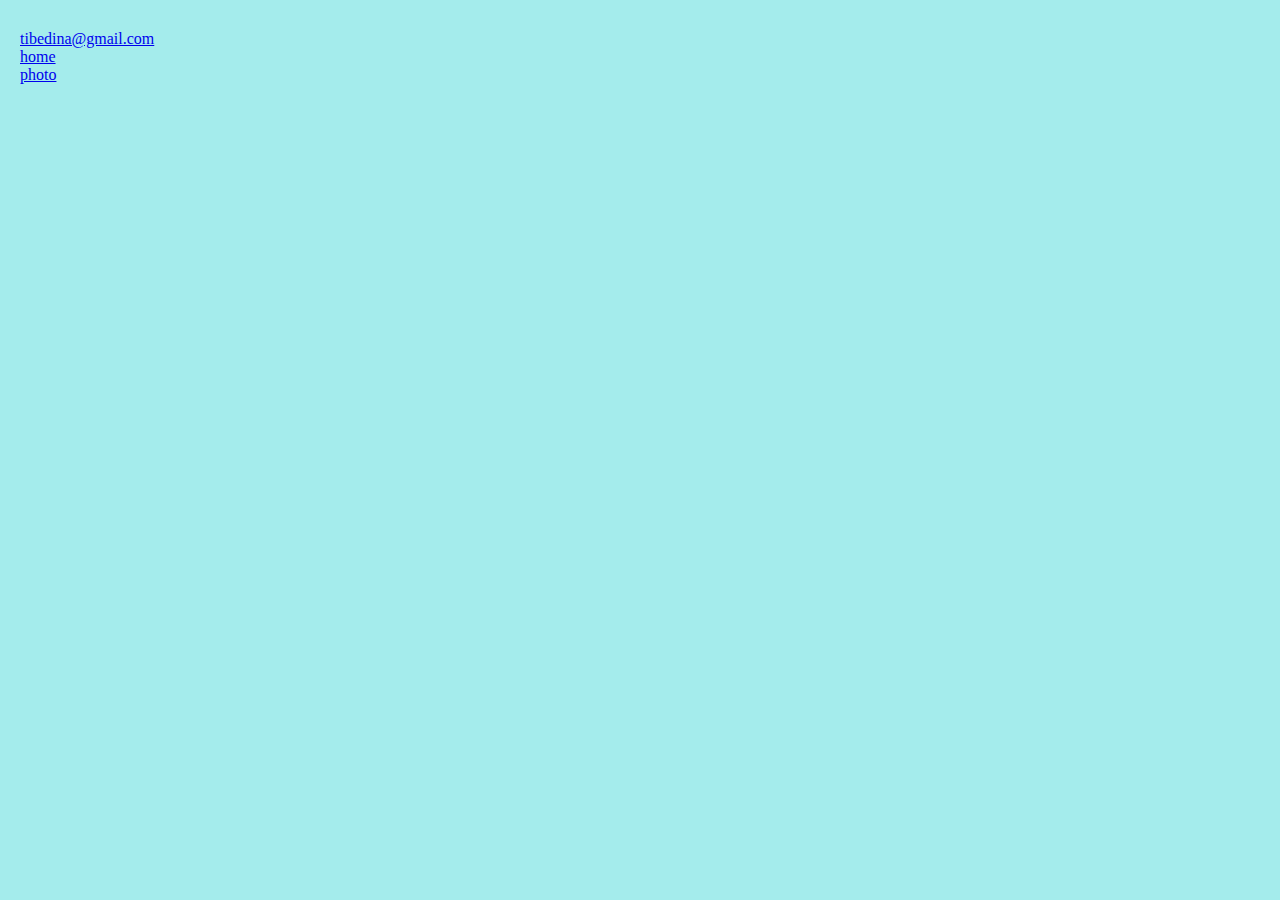
==== contact.html @ abce52eb "Create: index.html, photo.html, contact.html, css" ====
<!DOCTYPE html>
<html lang="en">
  <head>
    <meta charset="UTF-8" />
    <meta http-equiv="X-UA-Compatible" content="IE=edge" />
    <meta name="viewport" content="width=device-width, initial-scale=1.0" />
    <title>Contact</title>
    <link rel="stylesheet" href="/src/style.css" />
  </head>
  <body>
    <a href="mailto:tibedina@gmail.com">tibedina@gmail.com</a>

    <div class="home">
      <a href="/">home</a>
    </div>
    <div class="photo">
      <a href="/photo.html">photo</a>
    </div>
  </body>
</html>
---- src/style.css ----
body {
  background-color: rgb(164, 236, 236);
  margin: 30px 20px;
}
h1 {
  text-align: center;
}
h2 {
  text-align: center;
}
p {
  text-align: justify;
}
li {
  color: rgb(17, 69, 243);
}
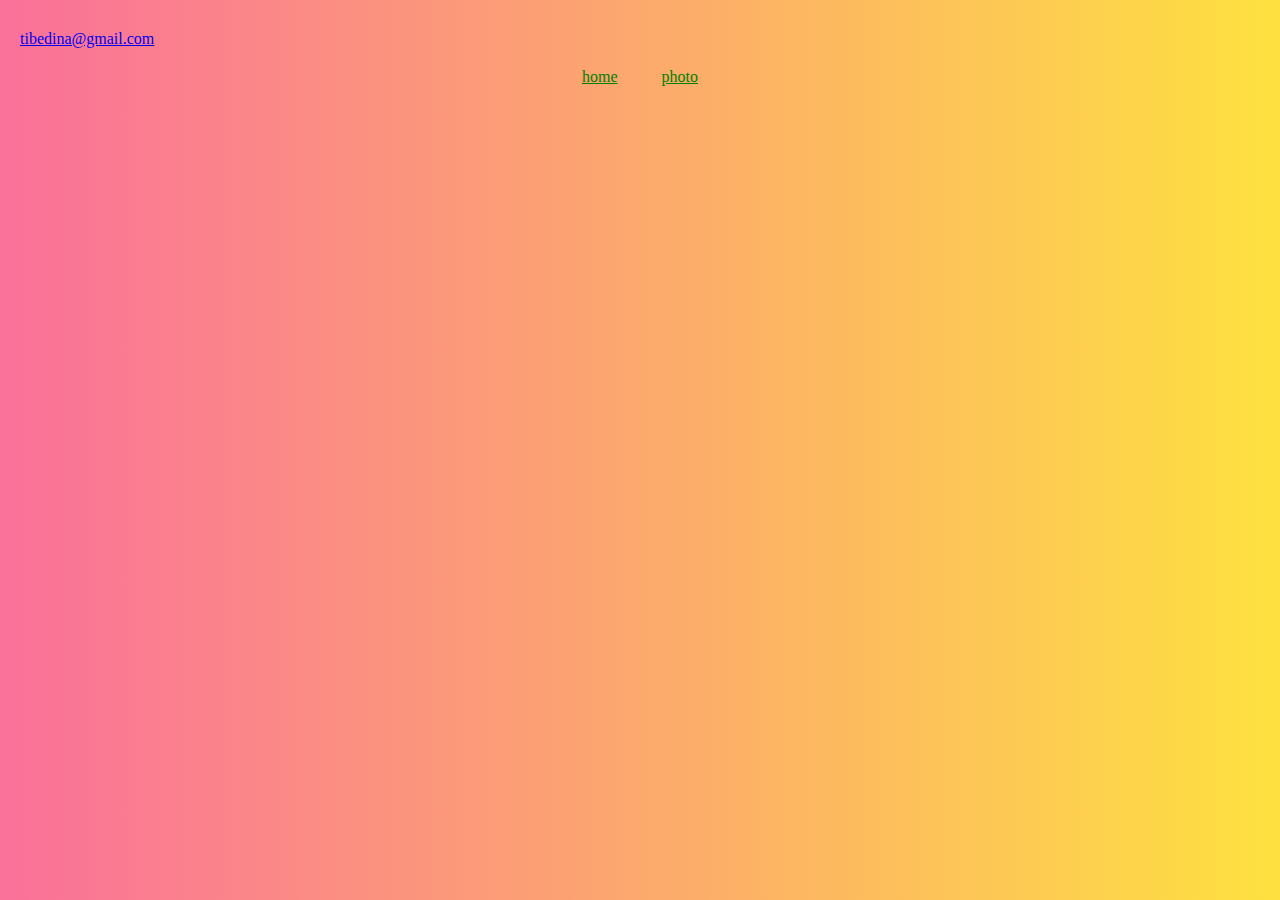
==== commit 130c9215: "added footer and style  css" ====
--- a/contact.html
+++ b/contact.html
@@ -10,11 +10,9 @@
   <body>
     <a href="mailto:tibedina@gmail.com">tibedina@gmail.com</a>
 
-    <div class="home">
+    <footer>
       <a href="/">home</a>
-    </div>
-    <div class="photo">
       <a href="/photo.html">photo</a>
-    </div>
+    </footer>
   </body>
 </html>
--- a/src/style.css
+++ b/src/style.css
@@ -1,5 +1,5 @@
 body {
-  background-color: rgb(164, 236, 236);
+  background-image: linear-gradient(to right, #fa709a 0%, #fee140 100%);
   margin: 30px 20px;
 }
 h1 {
@@ -12,5 +12,19 @@
   text-align: justify;
 }
 li {
-  color: rgb(17, 69, 243);
+  color: rgb(235, 6, 178);
 }
+img {
+  display: block;
+  border-radius: 4px;
+}
+footer {
+  display: block;
+  margin: 20px 10px;
+
+  text-align: center;
+}
+footer a {
+  margin: 20px;
+  color: green;
+}
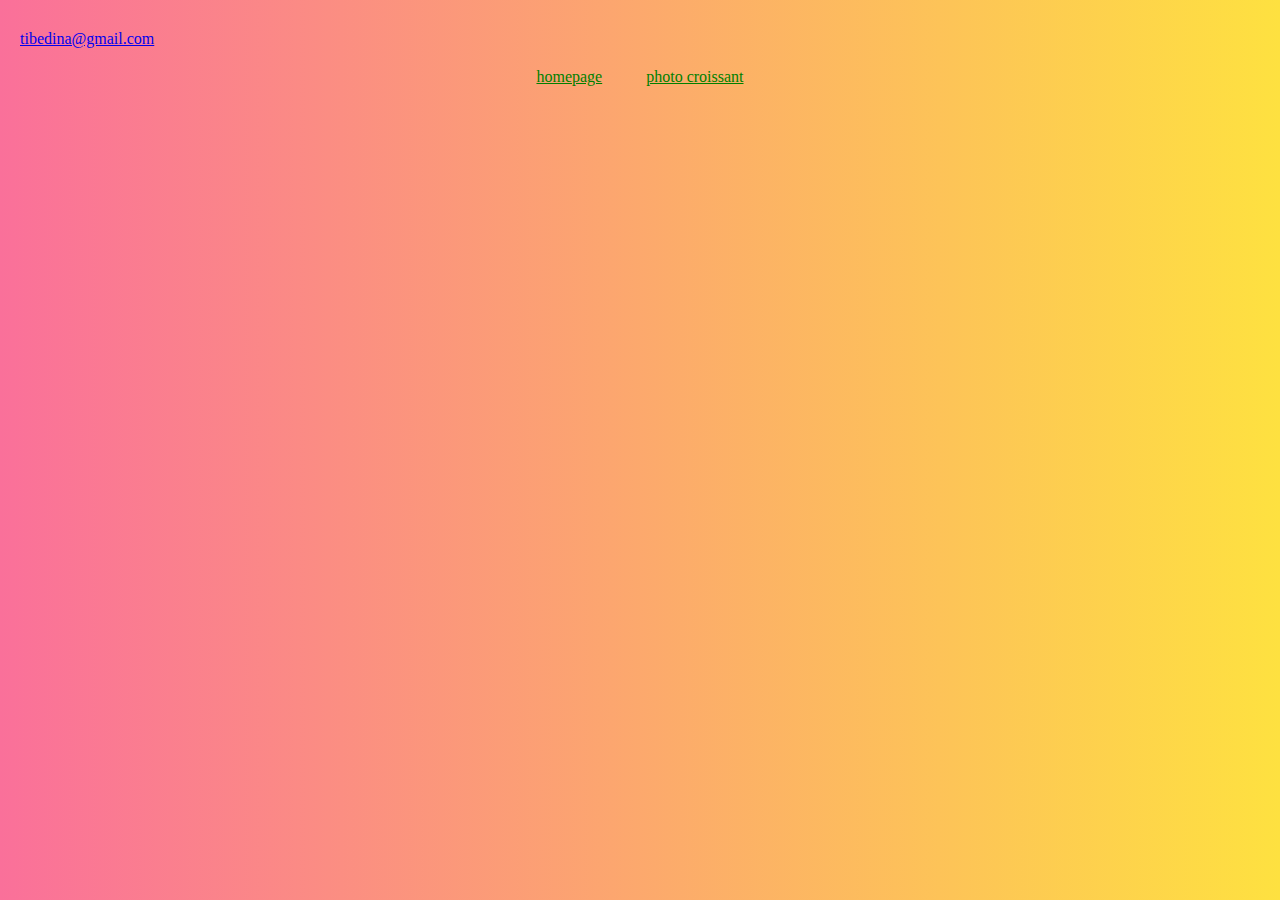
==== commit c8e1bfce: "SEO frendly" ====
--- a/contact.html
+++ b/contact.html
@@ -4,15 +4,15 @@
     <meta charset="UTF-8" />
     <meta http-equiv="X-UA-Compatible" content="IE=edge" />
     <meta name="viewport" content="width=device-width, initial-scale=1.0" />
-    <title>Contact</title>
+    <title>Contact to by croissants</title>
     <link rel="stylesheet" href="/src/style.css" />
   </head>
   <body>
-    <a href="mailto:tibedina@gmail.com">tibedina@gmail.com</a>
+    <a href="mailto:tibedina@gmail.com" title="email to contact">tibedina@gmail.com</a>
 
     <footer>
-      <a href="/">home</a>
-      <a href="/photo.html">photo</a>
+      <a href="/" title="back to homepage">homepage</a>
+      <a href="/photo.html" title="photo pretty croissant">photo croissant</a>
     </footer>
   </body>
 </html>
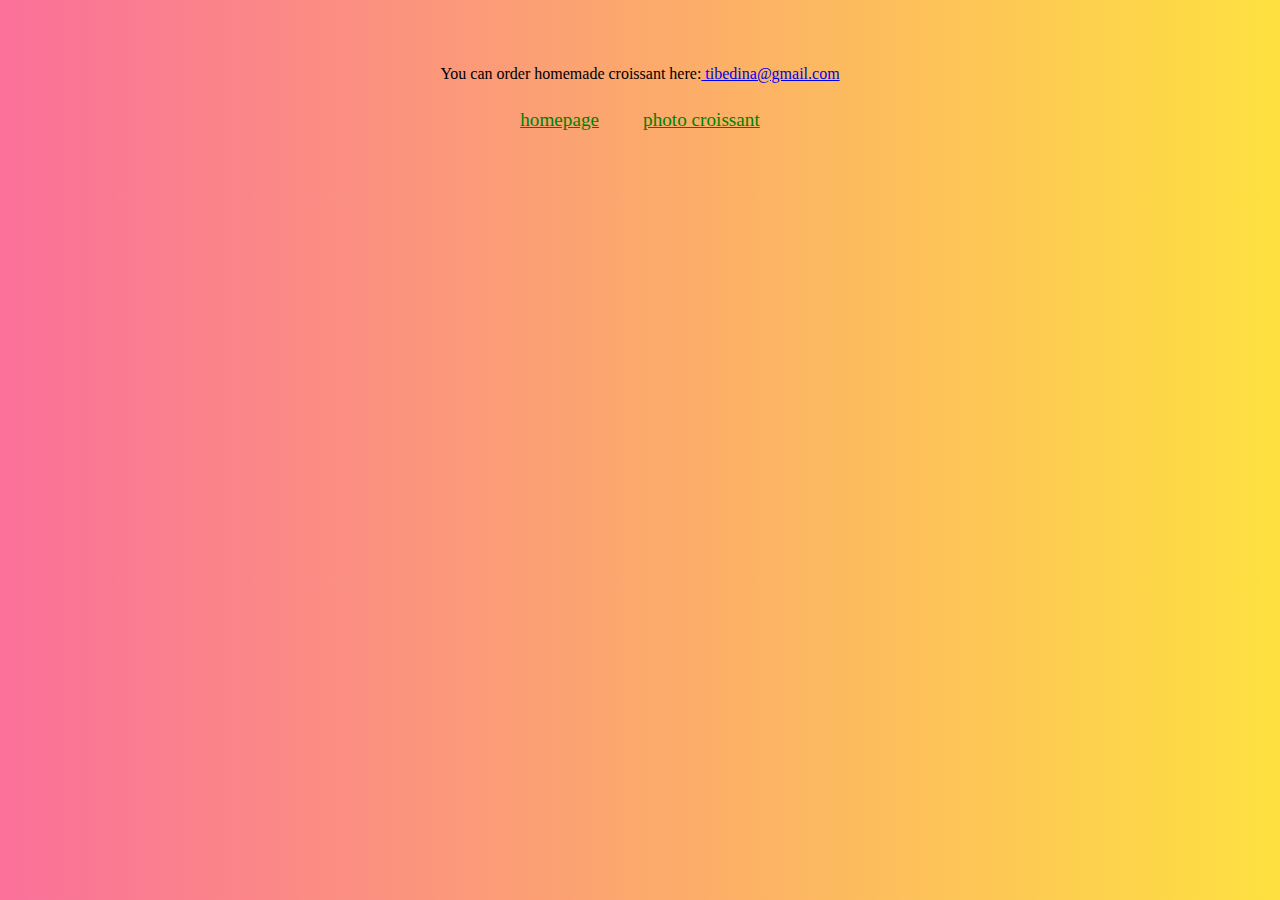
==== commit bb277233: "added photo" ====
--- a/contact.html
+++ b/contact.html
@@ -8,7 +8,16 @@
     <link rel="stylesheet" href="/src/style.css" />
   </head>
   <body>
-    <a href="mailto:tibedina@gmail.com" title="email to contact">tibedina@gmail.com</a>
+    <div class="contact">
+      <p>
+        You can order homemade croissant here:<a
+          href="mailto:tibedina@gmail.com"
+          title="email to contact"
+        >
+          tibedina@gmail.com</a
+        >
+      </p>
+    </div>
 
     <footer>
       <a href="/" title="back to homepage">homepage</a>
--- a/src/style.css
+++ b/src/style.css
@@ -1,4 +1,5 @@
 body {
+  padding: 1% 15%;
   background-image: linear-gradient(to right, #fa709a 0%, #fee140 100%);
   margin: 30px 20px;
 }
@@ -6,25 +7,36 @@
   text-align: center;
 }
 h2 {
-  text-align: center;
+  text-align: left;
 }
-p {
+p,
+li {
   text-align: justify;
+  line-height: 30px;
 }
-li {
-  color: rgb(235, 6, 178);
-}
+
 img {
   display: block;
-  border-radius: 4px;
+  border-radius: 10px;
+  margin: 50px auto;
 }
 footer {
-  display: block;
   margin: 20px 10px;
-
   text-align: center;
 }
 footer a {
   margin: 20px;
   color: green;
+  font-size: larger;
 }
+.contact p {
+  display: block;
+  text-align: center;
+}
+.image-scroll {
+  overflow-y: scroll;
+  height: 600px;
+}
+img {
+  width: 60%;
+}
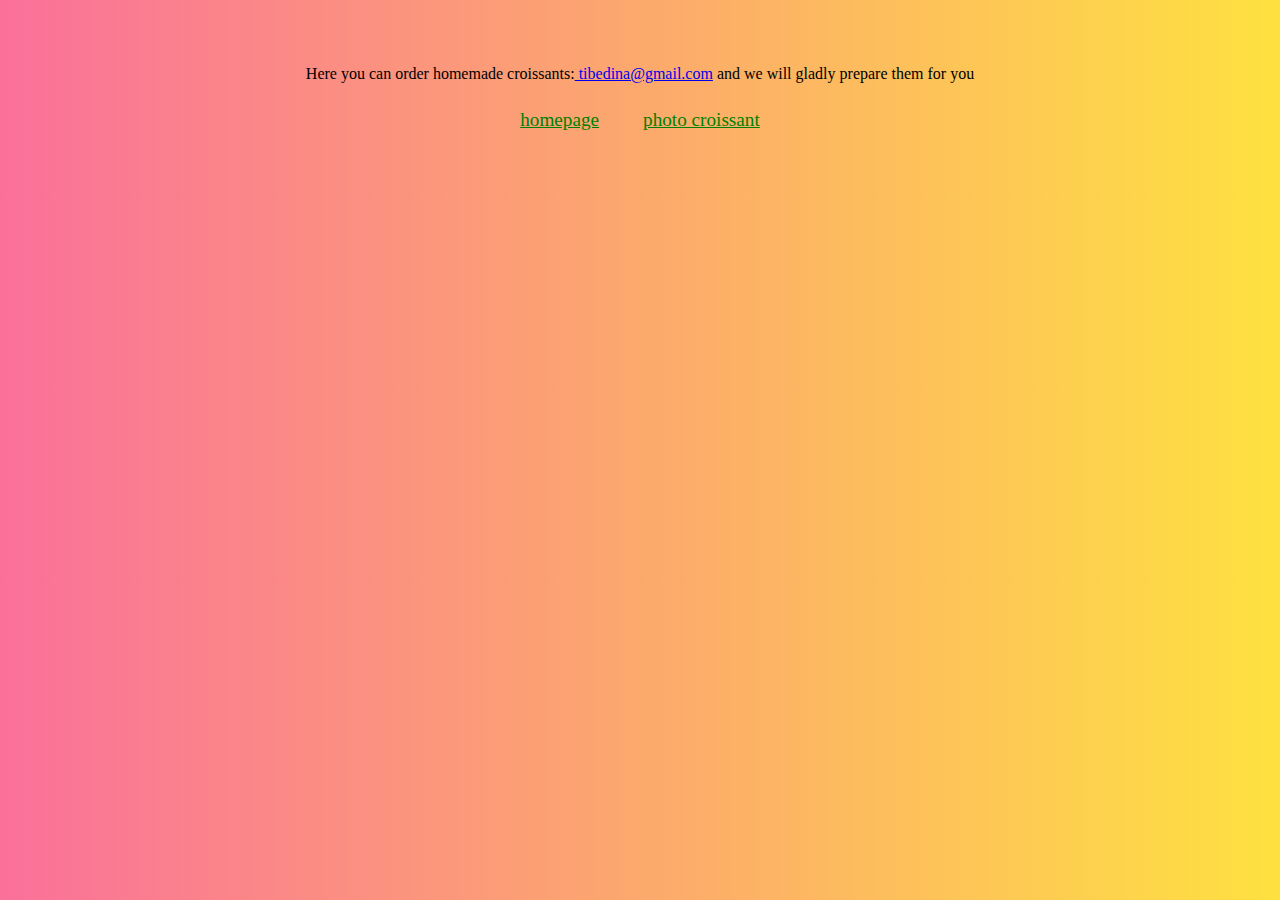
==== commit 9550ac53: "changed contact text" ====
--- a/contact.html
+++ b/contact.html
@@ -10,12 +10,13 @@
   <body>
     <div class="contact">
       <p>
-        You can order homemade croissant here:<a
+        Here you can order homemade croissants:<a
           href="mailto:tibedina@gmail.com"
           title="email to contact"
         >
           tibedina@gmail.com</a
         >
+        and we will gladly prepare them for you
       </p>
     </div>
 
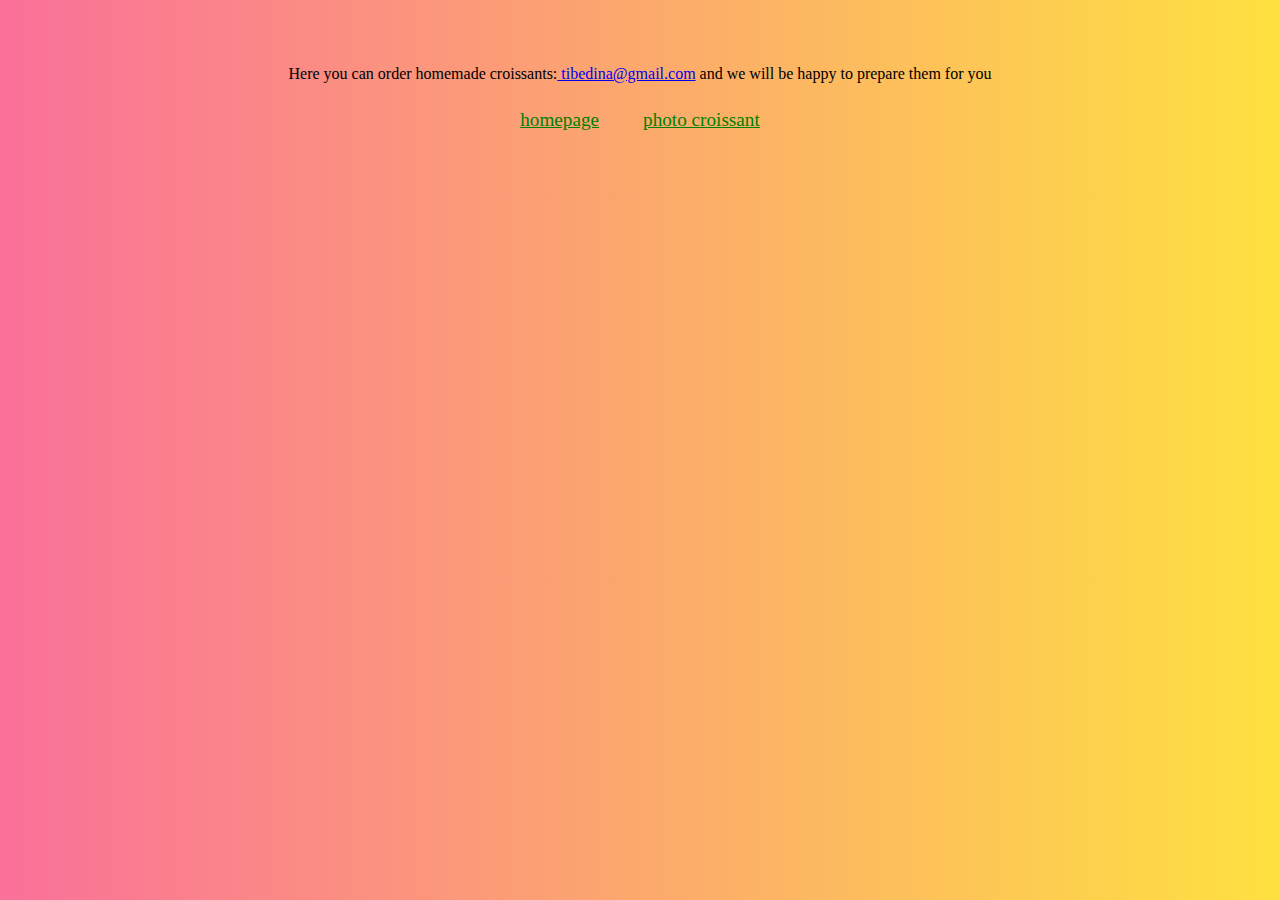
==== commit ca4d38c0: "*" ====
--- a/contact.html
+++ b/contact.html
@@ -16,7 +16,7 @@
         >
           tibedina@gmail.com</a
         >
-        and we will gladly prepare them for you
+        and we will be happy to prepare them for you
       </p>
     </div>
 
